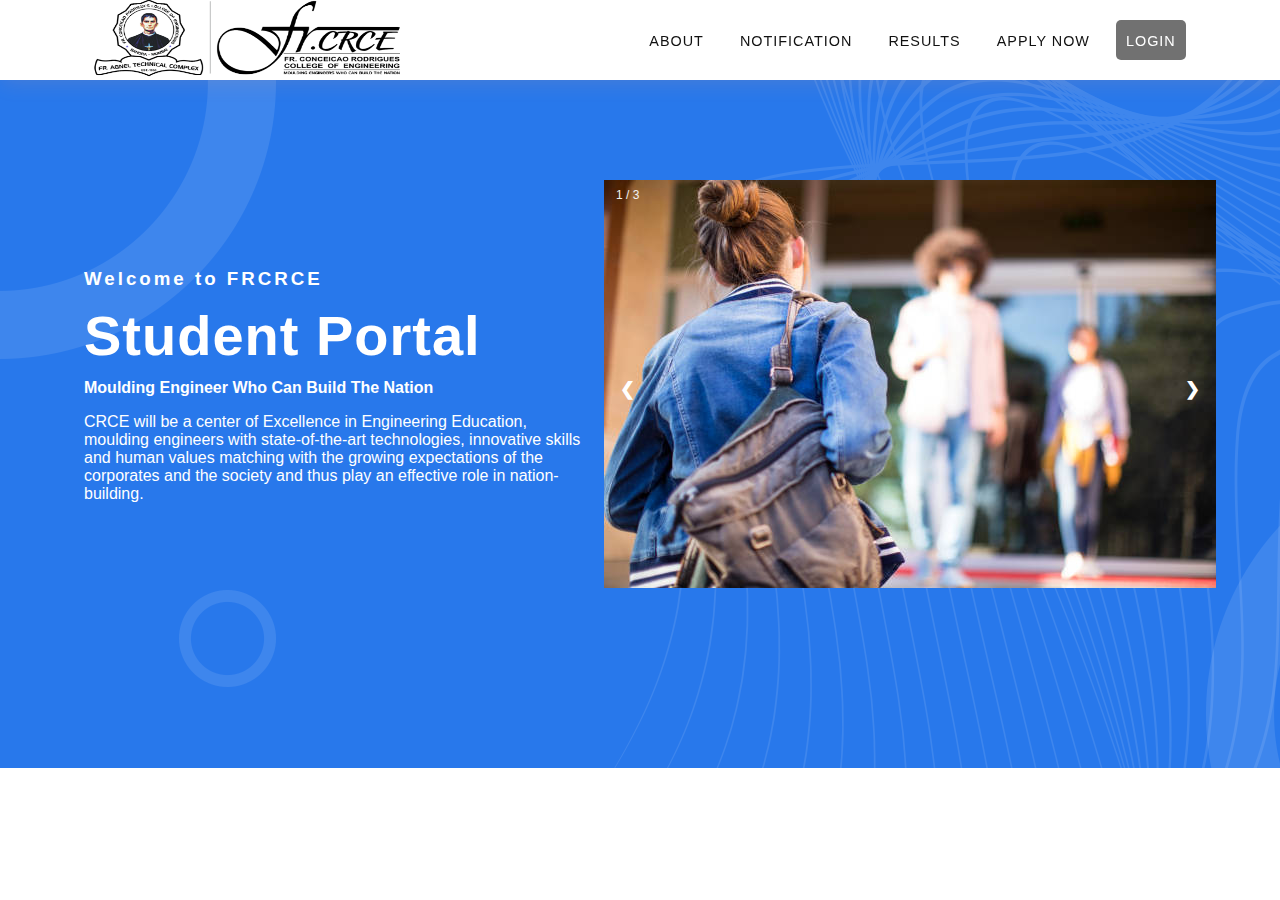
==== index.html @ 87bb8cc9 "Initial changes commit" ====
<!doctype html>
<html>

<head>
  <meta charset="utf-8">
  <meta http-equiv="X-UA-Compatible" content="IE-edge">
  <meta name="viewport" content="width=device-width, intial-scale=1.0">
  <title>Fr. Conceicao Rodrigues College of Engineering</title>
  <link rel="stylesheet" href="css/style.css" />
  <!--fav-icon-->
  <link rel="shortcut icon" href="images/favicon.png" />
</head>

<body>

  <section class="main" style="background-image: url(images/hero-bg.png);">

    <nav>
      <a href="#" class="logo">
        <img src="images/logo.png" width="320px" />
      </a>
      <label class="menu-icon" for="menu-btn">
        <span class="nav-icon"></span>
      </label>
      <ul class="menu" style="border-radius: 5px;">
        <li><a href="#">About</a></li>
        <li><a href="#">Notification</a></li>
        <li><a href="#">Results</a></li>
        <li><a href="#">Apply Now</a></li>
        <li><a class="active" onclick="document.getElementById('id01').style.display='block'" href="loginpage/index.php"
            style="width:auto; border-radius: 5px; cursor: pointer;">Login</a></li>
      </ul>
    </nav>


    <!--main-content-->
    <div class="home-content">

      <!--text-->
      <div class="home-text">

        <h3 style="color: white; letter-spacing: 3px;">Welcome to FRCRCE</h3>
        <h1 style="color: white;"> Student Portal</h1>
        <p style="color: white;"><b>Moulding Engineer Who Can Build The Nation</b></p>
        <p style="color: white;">CRCE will be a center of Excellence in Engineering Education, moulding engineers with
          state-of-the-art technologies, innovative skills and human values matching with the growing expectations of
          the corporates and the society and thus play an effective role in nation-building.</p>

      </div>

    <!-- The slider section -->
      <style>
        * {
          box-sizing: border-box
        }

        body {
          font-family: Verdana, sans-serif;
          margin: 0
        }

        .mySlides {
          display: none
        }

        img {
          vertical-align: middle;
        }

        /* Slideshow container */
        .slideshow-container {
          max-width: 1000px;
          position: relative;
          margin: auto;
        }

        /* Next & previous buttons */
        .prev,
        .next {
          cursor: pointer;
          position: absolute;
          top: 50%;
          width: auto;
          padding: 16px;
          margin-top: -22px;
          color: white;
          font-weight: bold;
          font-size: 18px;
          transition: 0.6s ease;
          border-radius: 0 3px 3px 0;
          user-select: none;
        }

        /* Position the "next button" to the right */
        .next {
          right: 0;
          border-radius: 3px 0 0 3px;
        }

        /* On hover, add a black background color with a little bit see-through */
        .prev:hover,
        .next:hover {
          background-color: rgba(0, 0, 0, 0.8);
        }

        /* Caption text */
        .text {
          color: #f2f2f2;
          font-size: 15px;
          padding: 8px 12px;
          position: absolute;
          bottom: 8px;
          width: 100%;
          text-align: center;
        }

        /* Number text (1/3 etc) */
        .numbertext {
          color: #f2f2f2;
          font-size: 12px;
          padding: 8px 12px;
          position: absolute;
          top: 0;
        }

        /* The dots/bullets/indicators */
        /* .dot {
          cursor: pointer;
          height: 15px;
          width: 15px;
          margin: 0 2px;
          background-color: #bbb;
          border-radius: 50%;
          display: inline-block;
          transition: background-color 0.6s ease;
        } */

        .active,
        .dot:hover {
          background-color: #717171;
        }

        /* Fading animation */
        .fade {
          animation-name: fade;
          animation-duration: 1.5s;
        }

        @keyframes fade {
          from {
            opacity: .4
          }

          to {
            opacity: 1
          }
        }

        /* On smaller screens, decrease text size */
        @media only screen and (max-width: 300px) {

          .prev,
          .next,
          .text {
            font-size: 11px
          }
        }
      </style>
      </head>

      <body>

        <div class="slideshow-container">

          <div class="mySlides fade">
            <div class="numbertext">1 / 3</div>
            <img src="images/image1.jpg" style="width:100%">
            
          </div>

          <div class="mySlides fade">
            <div class="numbertext">2 / 3</div>
            <img src="images/image2.jpg" style="width:100%">
            
          </div>

          <div class="mySlides fade">
            <div class="numbertext">3 / 3</div>
            <img src="images/image3.jpg" style="width:100%">
            
          </div>

          <a class="prev" onclick="plusSlides(-1)">❮</a>
          <a class="next" onclick="plusSlides(1)">❯</a>

        </div>
        <br>
        <br>
        <div style="text-align:center">
          <span class="dot" onclick="currentSlide(1)"></span>
          <span class="dot" onclick="currentSlide(2)"></span>
          <span class="dot" onclick="currentSlide(3)"></span>
        </div>

        <script>
          let slideIndex = 0; // Modify slideIndex to 0 to start at the first image
          showSlides();

          function showSlides() {
            let i;
            let slides = document.getElementsByClassName("mySlides");
            let dots = document.getElementsByClassName("dot");
            for (i = 0; i < slides.length; i++) {
              slides[i].style.display = "none";
            }
            slideIndex++;
            if (slideIndex > slides.length) { slideIndex = 1 }
            for (i = 0; i < dots.length; i++) {
              dots[i].className = dots[i].className.replace(" active", "");
            }
            slides[slideIndex - 1].style.display = "block";
            dots[slideIndex - 1].className += " active";
            setTimeout(showSlides, 4000); // Change the time interval to 4000 milliseconds (4 seconds)
          }
        </script>

      </body>

</html>


<!-- <marquee width="100%" direction="left" onmouseover="this.stop();"
                onmouseout="this.start();">
                    <a href="#" style="color: white;">Welcome to the FRCRCE Student Portal</a>
                    </marquee>
                    -->
</div>

</div>

</section>

</body>

</html>
---- css/style.css ----
body{
    margin:0px;
    padding: 0px;
    font-family: calibri;
}
*{
    box-sizing: border-box;
}
ul{
    list-style: none;
}
a{
    text-decoration: none;
}
button{
    outline: none;
    border: none;
}
input{
    outline: none;
    border: none;
}
.main{

    width:100%;
    height:768px;
    position: relative;
}
.logo img{
    height: 80px;
}
nav{
    display: flex;
    align-items: center;
    justify-content: space-around;
    padding: 0px 30px;
    background-color:#fff;
    box-shadow: 2px 2px 20px rgba(255, 151, 103, 0.164);
    z-index: 1;
    width:100%;
    position: fixed;
    left: 0px;
    top: 0px;
}
nav ul{
    display: flex;
    margin:0px;
    padding: 0px;
}
nav ul li a{
    height:40px;
    line-height: 43px;
    margin: 8px;
    padding: 0px 10px;
    display: flex;
    font-size: 0.9rem;
    text-transform: uppercase;
    font-weight: 400;
    color:#111;
    letter-spacing: 1px;
    transition: 0.4s ease-in-out;
}
.active{
    background-color: #F14D5D;
    color: #fff;
}
nav ul li a:hover{
    border-radius: 5px;
    background-color: #F14D5D;
    color:#fff;
    box-shadow: 5px 10px 30px rgba(219, 74, 6, 0.5);
    transition: all ease 0.2s;
}
.home-content{
    display: flex;
    justify-content: space-around;
    align-items: center;
    position: absolute;
    left: 50%;
    top:50%;
    transform: translate(-50%,-50%);
    width:90%;

}
.home-img{
    width:500px;
    height:400px;
    margin:20px;
}
.home-img img{
    width: 100%;
    height: 100%;
    object-fit: contain;
    object-position: center;
}
.home-text{
    width:500px;
    margin: 20px;
}
.home-text h1{
    font-size: 3.5rem;
    line-height: 55px;
    color:#22252e;
    letter-spacing: 1px;
    font-weight: 700;
    margin: 0px;
}
.home-text p{
    font-size: 1rem;
    color:#777474;
}
.home-text span{
    color: #F14D5D;
    text-decoration: underline;
}

.main-login{
    width:120px;
    height:40px;
    display: flex;
    justify-content: center;
    align-items: center;
    background-color: #F14D5D;
    color:#fff;
    box-shadow: 5px 10px 30px rgba(219, 74, 6, 0.5);
    text-transform: uppercase;
    transition: 0.3s ease-in-out;
}
.main-login:hover{
    background-color: #F14D5D;
    transition: all ease 0.3s;
}
.arrow{
    align-self: end;
    width:50%;
    border-right: 1px solid #F14D5D;
    height: 20%;
    margin-bottom:20em ;
    position: absolute;
    bottom: 5px;
    right: 70px;
    animation: arrow-animation ease 1.5s;

}
.arrow::after{
    content: '';
    position: absolute;
    width: 0;
    height: 0;
    border-style: solid;
    border-width: 11px 11px 0px 11px;
    border-color: #F14D5D transparent transparent transparent;
    right: -0.7em;
    bottom: -2px;
}
.scroll{
    position: absolute;
    bottom: 260px;
    right:55px;
    font-weight: 600;
}
@keyframes arrow-animation{
    0%{
        bottom: 70px;
        opacity: 0.2;
    }
    100%{
        bottom: 5px;
        opacity: 1;
    }
}
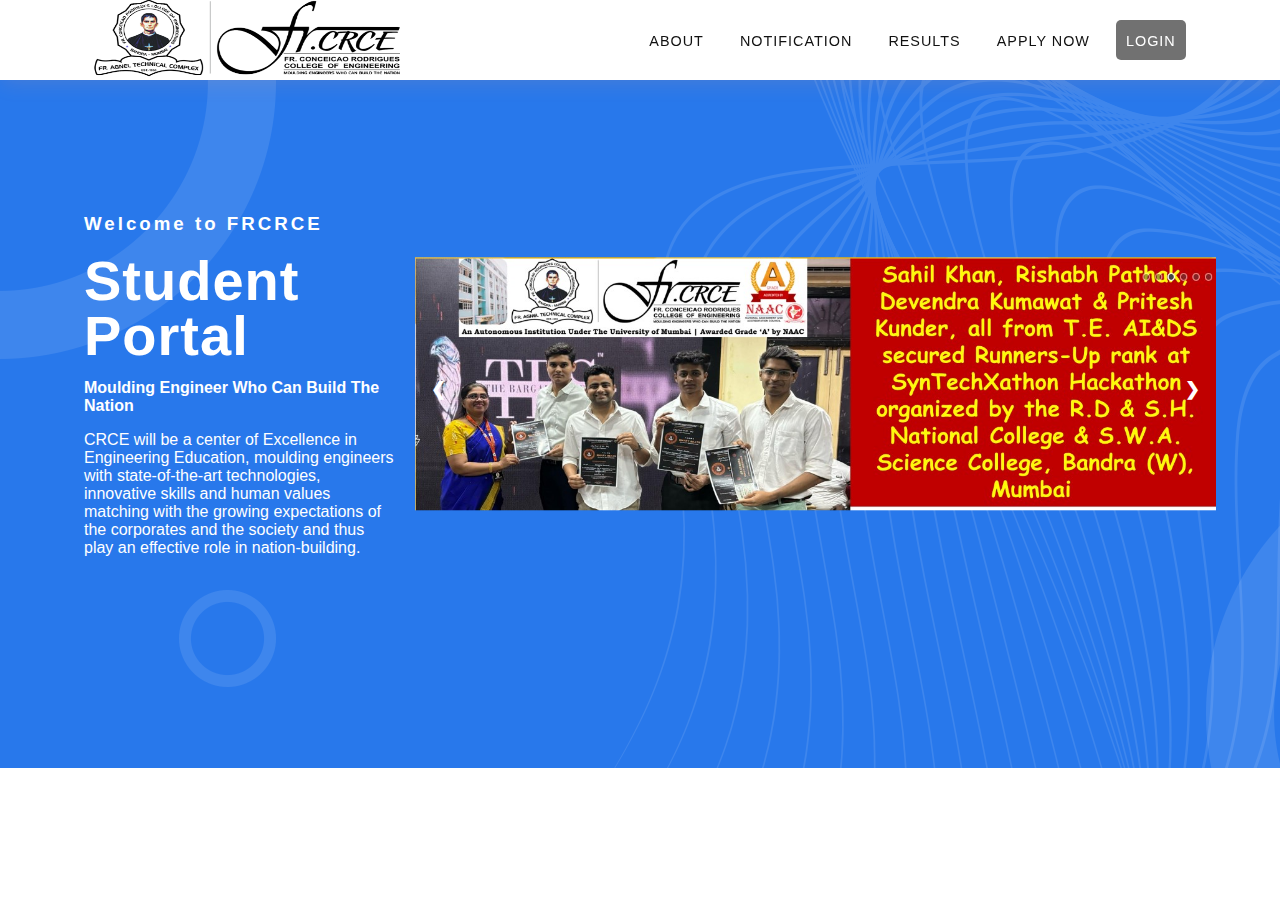
==== commit 0862c357: "New Image commit" ====
--- a/index.html
+++ b/index.html
@@ -173,20 +173,25 @@
         <div class="slideshow-container">
 
           <div class="mySlides fade">
-            <div class="numbertext">1 / 3</div>
+            <div class="numbertext"></div>
             <img src="images/image1.jpg" style="width:100%">
             
           </div>
 
           <div class="mySlides fade">
-            <div class="numbertext">2 / 3</div>
+            <div class="numbertext"></div>
             <img src="images/image2.jpg" style="width:100%">
             
           </div>
 
           <div class="mySlides fade">
-            <div class="numbertext">3 / 3</div>
+            <div class="numbertext"></div>
             <img src="images/image3.jpg" style="width:100%">
+            
+          </div>
+          <div class="mySlides fade">
+            <div class="numbertext"></div>
+            <img src="images/image4.jpg" style="width:100%">
             
           </div>
 
@@ -200,6 +205,7 @@
           <span class="dot" onclick="currentSlide(1)"></span>
           <span class="dot" onclick="currentSlide(2)"></span>
           <span class="dot" onclick="currentSlide(3)"></span>
+          <span class="dot" onclick="currentSlide(4)"></span>
         </div>
 
         <script>
